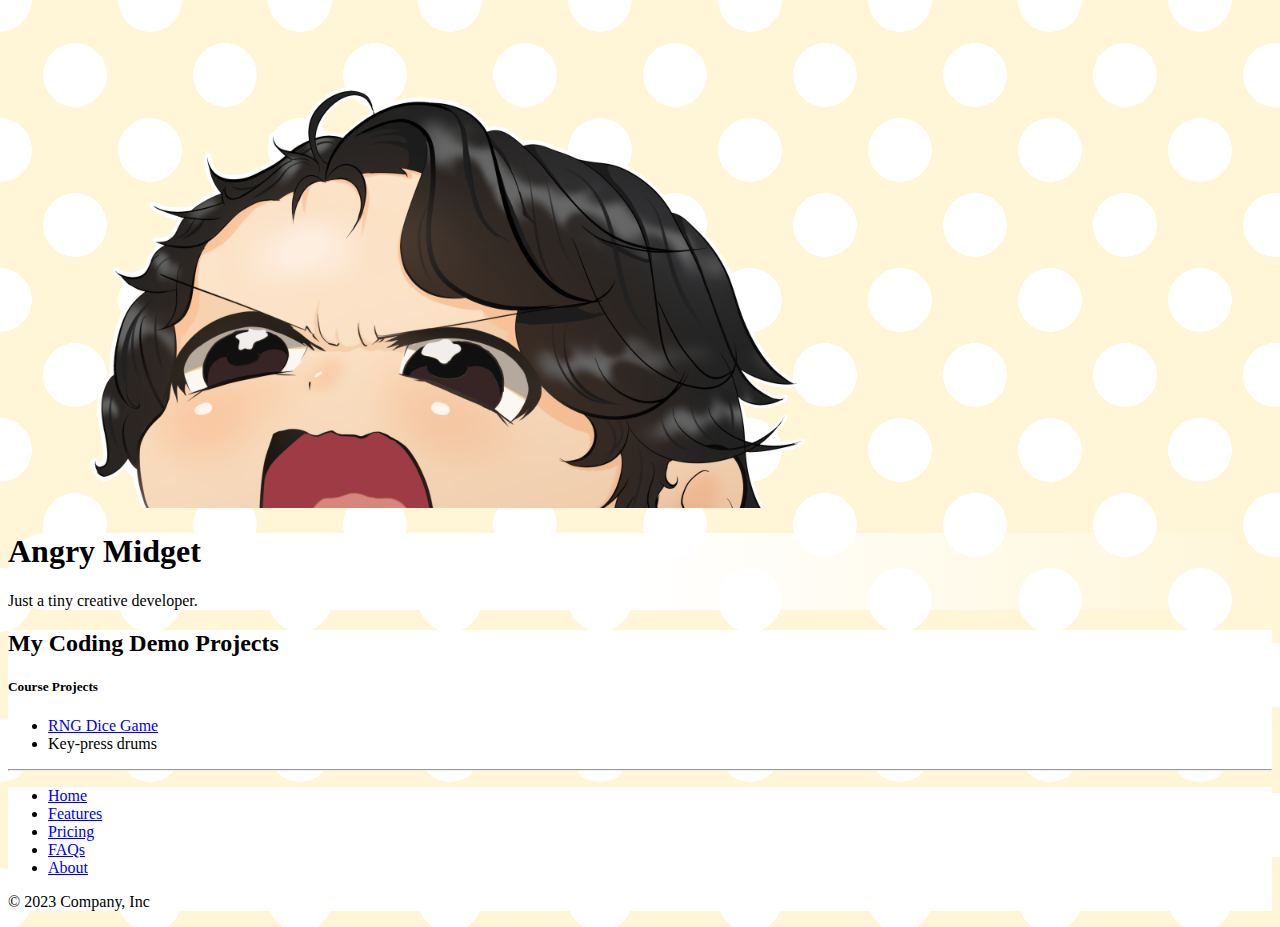
==== projects.html @ 5db46daf "added projects" ====
<!DOCTYPE html>
<html lang="en">
<head>
    <meta charset="UTF-8">
    <meta name="viewport" content="width=device-width, initial-scale=1.0">
    <title>Angry Midget</title>
    <link href="https://cdn.jsdelivr.net/npm/bootstrap@5.3.0/dist/css/bootstrap.min.css" rel="stylesheet" integrity="sha384-9ndCyUaIbzAi2FUVXJi0CjmCapSmO7SnpJef0486qhLnuZ2cdeRhO02iuK6FUUVM" crossorigin="anonymous">
    <link rel="stylesheet" href="./css/style.css">
</head>
<body>
    <!-- hero section -->
    <section id="section1" class="section1">
        <div class="container col-xxl-8 px-4 pt-5">
            <div class="row flex-lg-row-reverse align-items-center g-5 pt-5">
              <div class="col-10 col-sm-8 col-lg-8">
                <img src="./img/Angry Midget Noises2.png" class="d-block mx-lg-auto img-fluid" alt="Angry Midget Cover" loading="lazy">
              </div>
              <div class="col-lg-4 hero-text py-5 px-4">
                <h1 class="display-5 fw-bold text-body-emphasis lh-1 mb-3">Angry Midget</h1>
                <p class="lead">Just a tiny creative developer.</p>
              </div>
            </div>
          </div>
    </section>

    <!-- skills section -->
    <section id="section2" class="section2">
        <main>
            <!-- Marketing messaging and featurettes
            ================================================== -->
            <!-- Wrap the rest of the page in another container to center all the content. -->
                
            <div class="container marketing">
              <!-- START THE FEATURETTES -->
              <h2 class="pb-2 border-bottom pt-5">My Coding Demo Projects</h2>
              <h5 class="pb-2 pt-3">Course Projects</h5>
              <ul>
                <li><a href="pgs/dice/dicee.html">RNG Dice Game</a></li>
                <li>Key-press drums</li>
              </ul>
          
              <!-- <hr class="featurette-divider"> -->
          
          
              <hr class="featurette-divider mt-5 mb-0">
              <!-- /END THE FEATURETTES -->
            </div>
          </main>

    <!-- footer -->
    <section class="section4">
        <div class="container">
            <footer class="py-3 border-top">
              <ul class="nav justify-content-center border-bottom pb-3 mb-3">
                <li class="nav-item"><a href="index.html" class="nav-link px-2 text-body-secondary">Home</a></li>
                <li class="nav-item"><a href="#" class="nav-link px-2 text-body-secondary">Features</a></li>
                <li class="nav-item"><a href="#" class="nav-link px-2 text-body-secondary">Pricing</a></li>
                <li class="nav-item"><a href="#" class="nav-link px-2 text-body-secondary">FAQs</a></li>
                <li class="nav-item"><a href="#" class="nav-link px-2 text-body-secondary">About</a></li>
              </ul>
              <p class="text-center text-body-secondary">© 2023 Company, Inc</p>
            </footer>
          </div>
    </section>

    <script src="https://cdn.jsdelivr.net/npm/bootstrap@5.3.0/dist/js/bootstrap.bundle.min.js" integrity="sha384-geWF76RCwLtnZ8qwWowPQNguL3RmwHVBC9FhGdlKrxdiJJigb/j/68SIy3Te4Bkz" crossorigin="anonymous"></script>
</body>
</html>
---- css/style.css ----
body {
    background-color: #fff6d8;
    background-image: 
        radial-gradient(rgb(255, 255, 255) 30%, transparent 30%),
        radial-gradient(rgb(255, 255, 255) 30%, transparent 30%);
    background-position: 0px 0px, 75px 75px;
    background-size: 150px 150px;
}

.skill-image-container {
    display: flex;
    justify-content: center;
}

.section2 > main > .container, .section3 > .container, .section4 > .container{
    background-color: white;
}

.hero-text {
    background-image:
        linear-gradient(90deg, white 50%, transparent 100%);
    border-radius: 5rem 0 0 5rem;
}


.image-box > * {
    height: 300px;
    width: 300px;
    /* background-color: aquamarine; */
    object-fit: cover;
}

.skill-text-container {
    display: flex;
    flex-direction: column;
    justify-content: center;
    align-items: center;
    /* padding-left: 20px; */
}

.d-block {
    height: 500px;
    width: 800px;
    /* background-color: aqua; */
    object-fit: cover;
    object-position: 20% 70%;
}
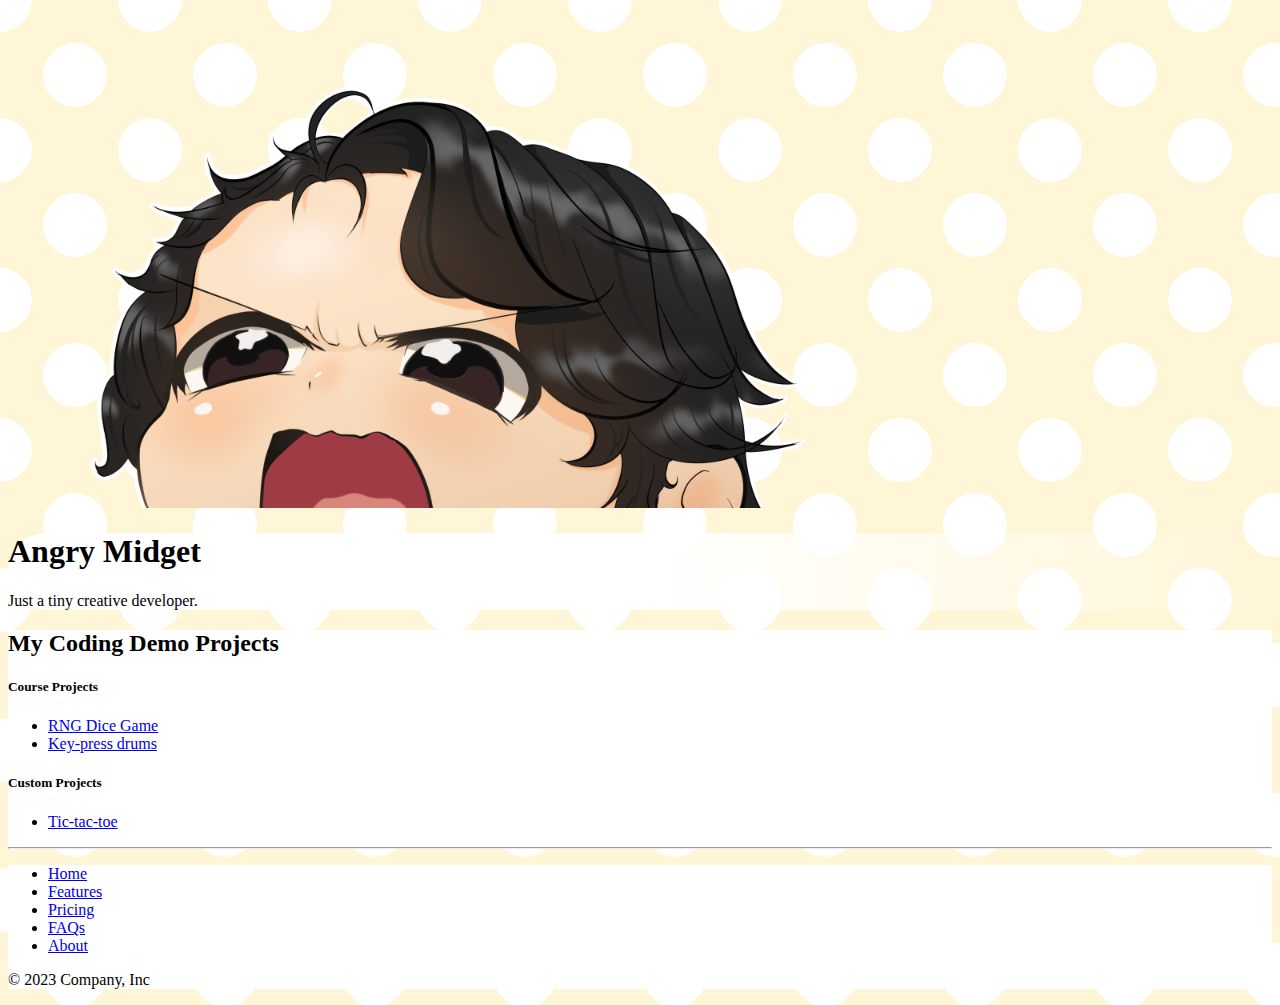
==== commit 30266b3b: "drums and rudementary tictac" ====
--- a/projects.html
+++ b/projects.html
@@ -36,11 +36,14 @@
               <h5 class="pb-2 pt-3">Course Projects</h5>
               <ul>
                 <li><a href="pgs/dice/dicee.html">RNG Dice Game</a></li>
-                <li>Key-press drums</li>
+                <li><a href="pgs/drumkeys/drum.html">Key-press drums</a></li>
               </ul>
           
               <!-- <hr class="featurette-divider"> -->
-          
+              <h5 class="pb-2 pt-3">Custom Projects</h5>
+              <ul>
+                <li><a href="pgs/ttt/tictac.html">Tic-tac-toe</a></li>
+              </ul>
           
               <hr class="featurette-divider mt-5 mb-0">
               <!-- /END THE FEATURETTES -->
--- a/css/style.css
+++ b/css/style.css
@@ -44,4 +44,9 @@
     /* background-color: aqua; */
     object-fit: cover;
     object-position: 20% 70%;
+}
+
+.projects-button-text {
+    text-decoration: none;
+    color: black;
 }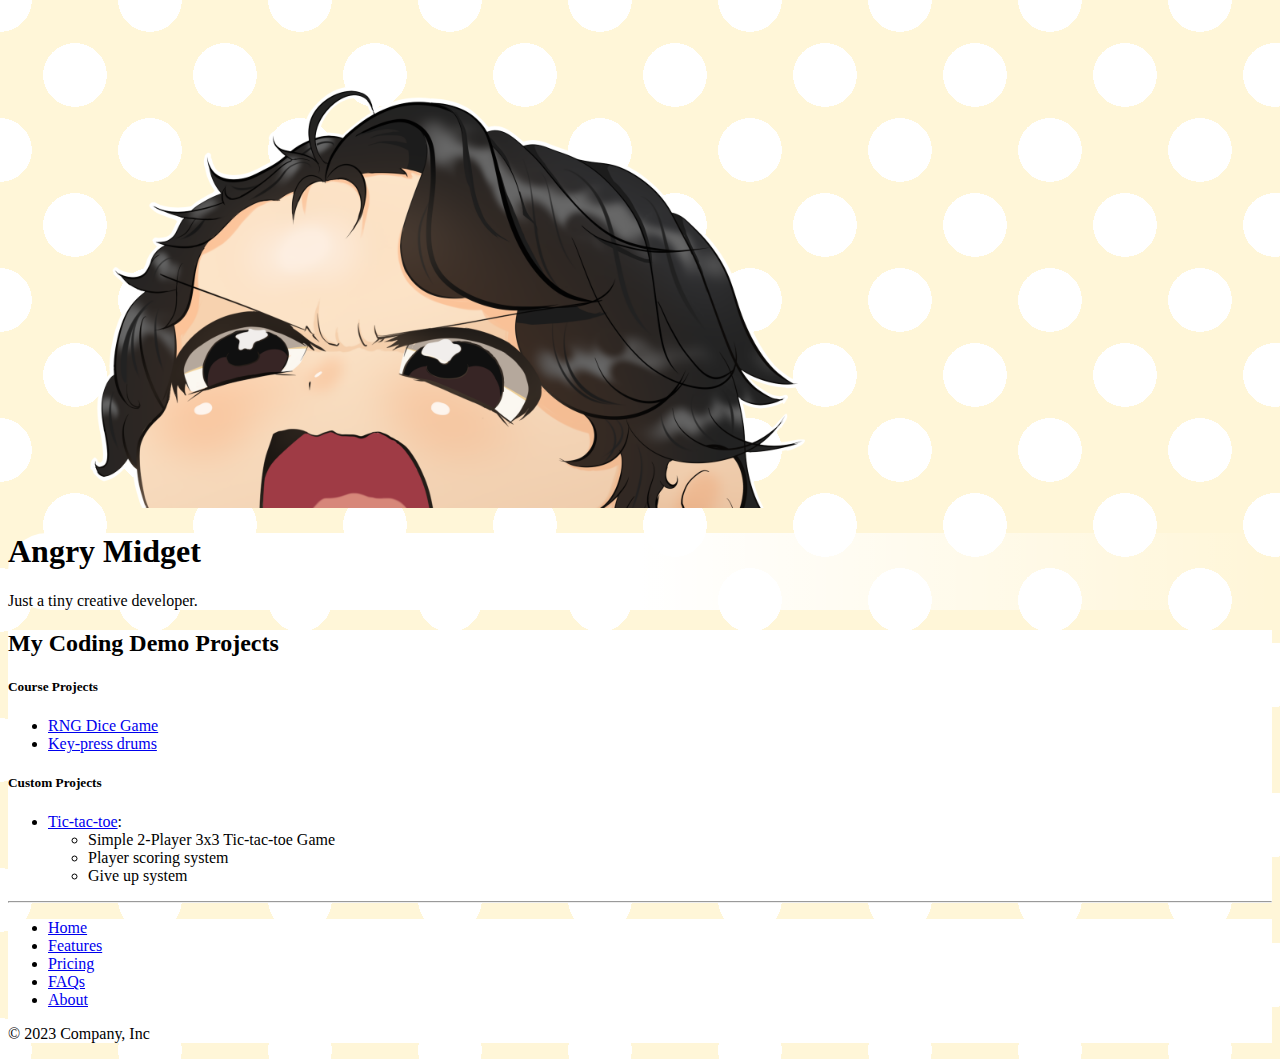
==== commit 7e8d9a45: "completed ttt" ====
--- a/projects.html
+++ b/projects.html
@@ -42,7 +42,14 @@
               <!-- <hr class="featurette-divider"> -->
               <h5 class="pb-2 pt-3">Custom Projects</h5>
               <ul>
-                <li><a href="pgs/ttt/tictac.html">Tic-tac-toe</a></li>
+                <li>
+                  <a href="pgs/ttt/tictac.html">Tic-tac-toe</a>:
+                  <ul>
+                    <li>Simple 2-Player 3x3 Tic-tac-toe Game</li>
+                    <li>Player scoring system</li>
+                    <li>Give up system</li>
+                  </ul>
+                </li>
               </ul>
           
               <hr class="featurette-divider mt-5 mb-0">
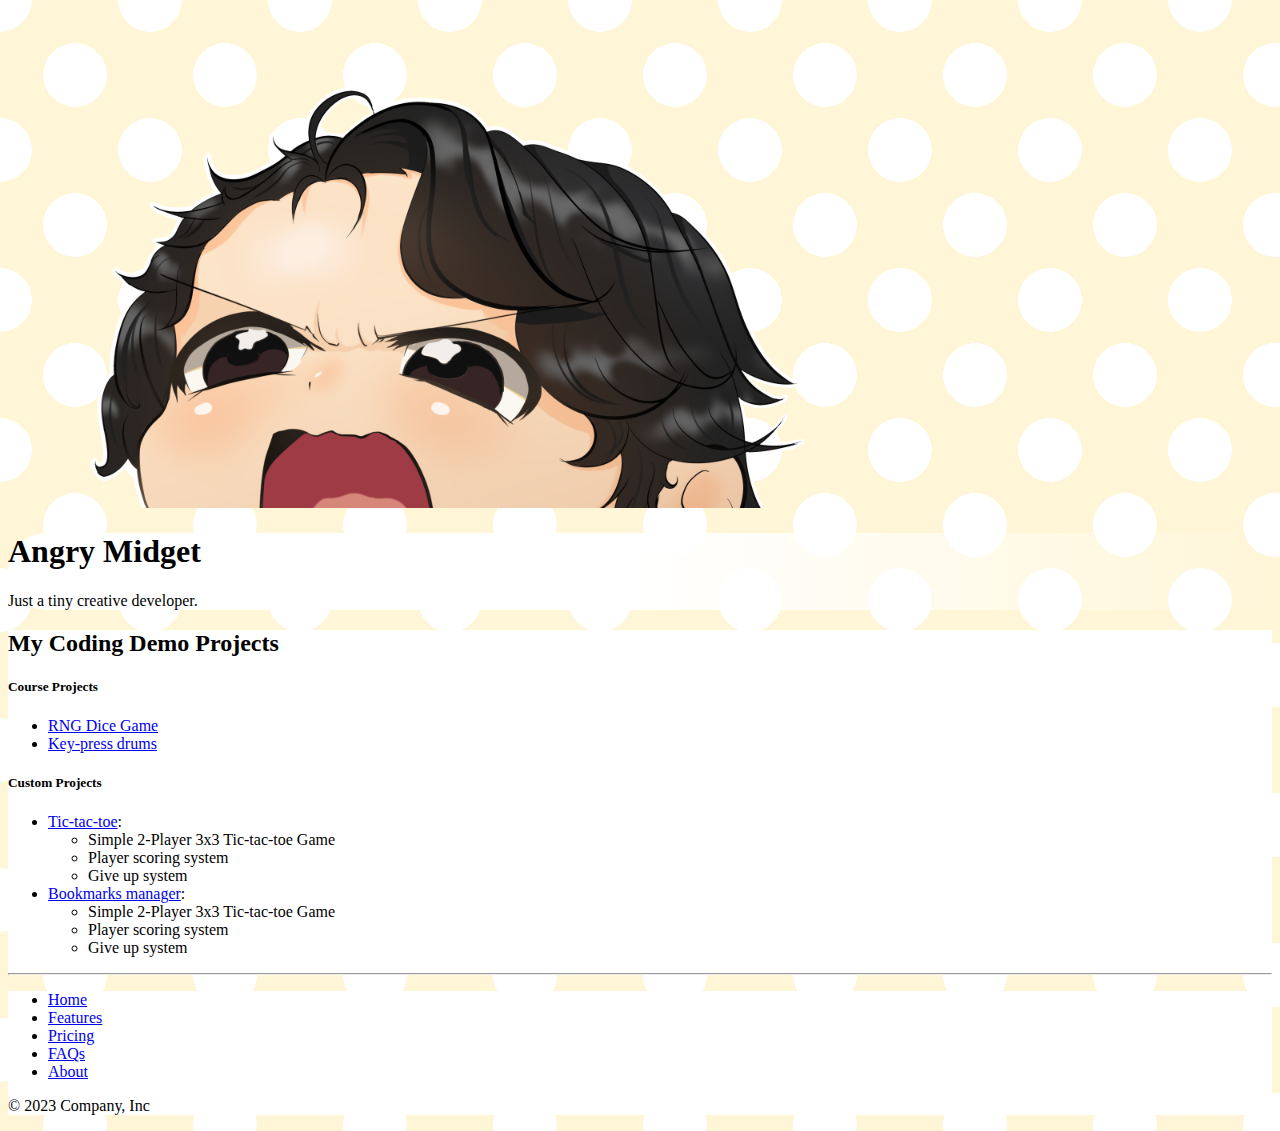
==== commit 6072ae8d: "added bookmark manager" ====
--- a/projects.html
+++ b/projects.html
@@ -50,6 +50,14 @@
                     <li>Give up system</li>
                   </ul>
                 </li>
+                <li>
+                  <a href="pgs/bookmarkmanager/index.html">Bookmarks manager</a>:
+                  <ul>
+                    <li>Simple 2-Player 3x3 Tic-tac-toe Game</li>
+                    <li>Player scoring system</li>
+                    <li>Give up system</li>
+                  </ul>
+                </li>
               </ul>
           
               <hr class="featurette-divider mt-5 mb-0">
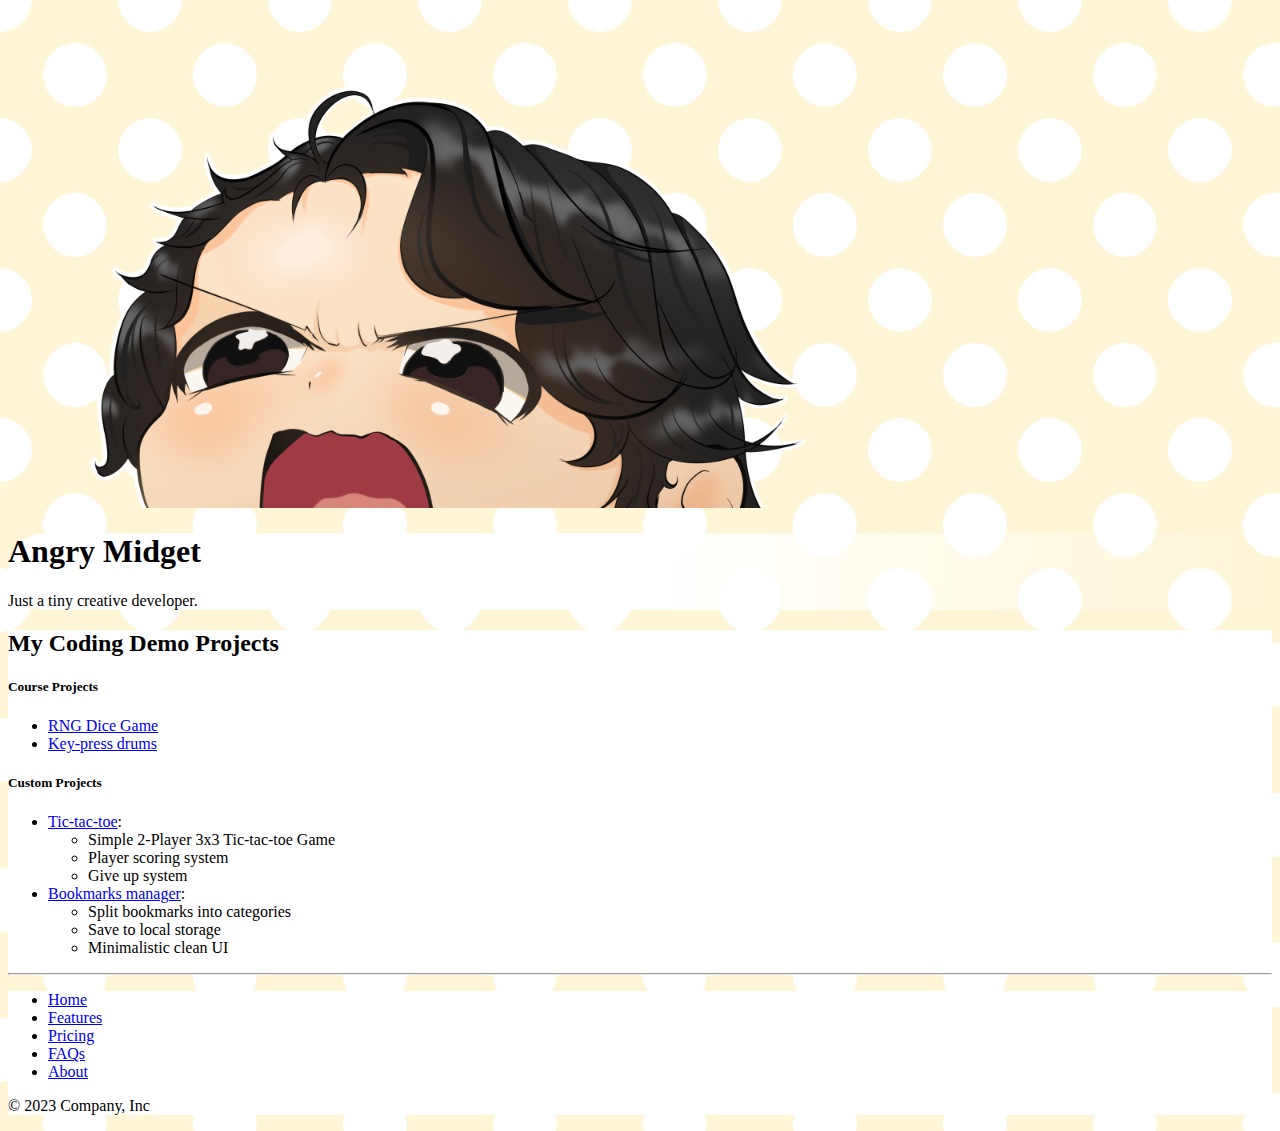
==== commit 1dbfc953: "Update projects.html" ====
--- a/projects.html
+++ b/projects.html
@@ -53,9 +53,9 @@
                 <li>
                   <a href="pgs/bookmarkmanager/index.html">Bookmarks manager</a>:
                   <ul>
-                    <li>Simple 2-Player 3x3 Tic-tac-toe Game</li>
-                    <li>Player scoring system</li>
-                    <li>Give up system</li>
+                    <li>Split bookmarks into categories</li>
+                    <li>Save to local storage</li>
+                    <li>Minimalistic clean UI</li>
                   </ul>
                 </li>
               </ul>
